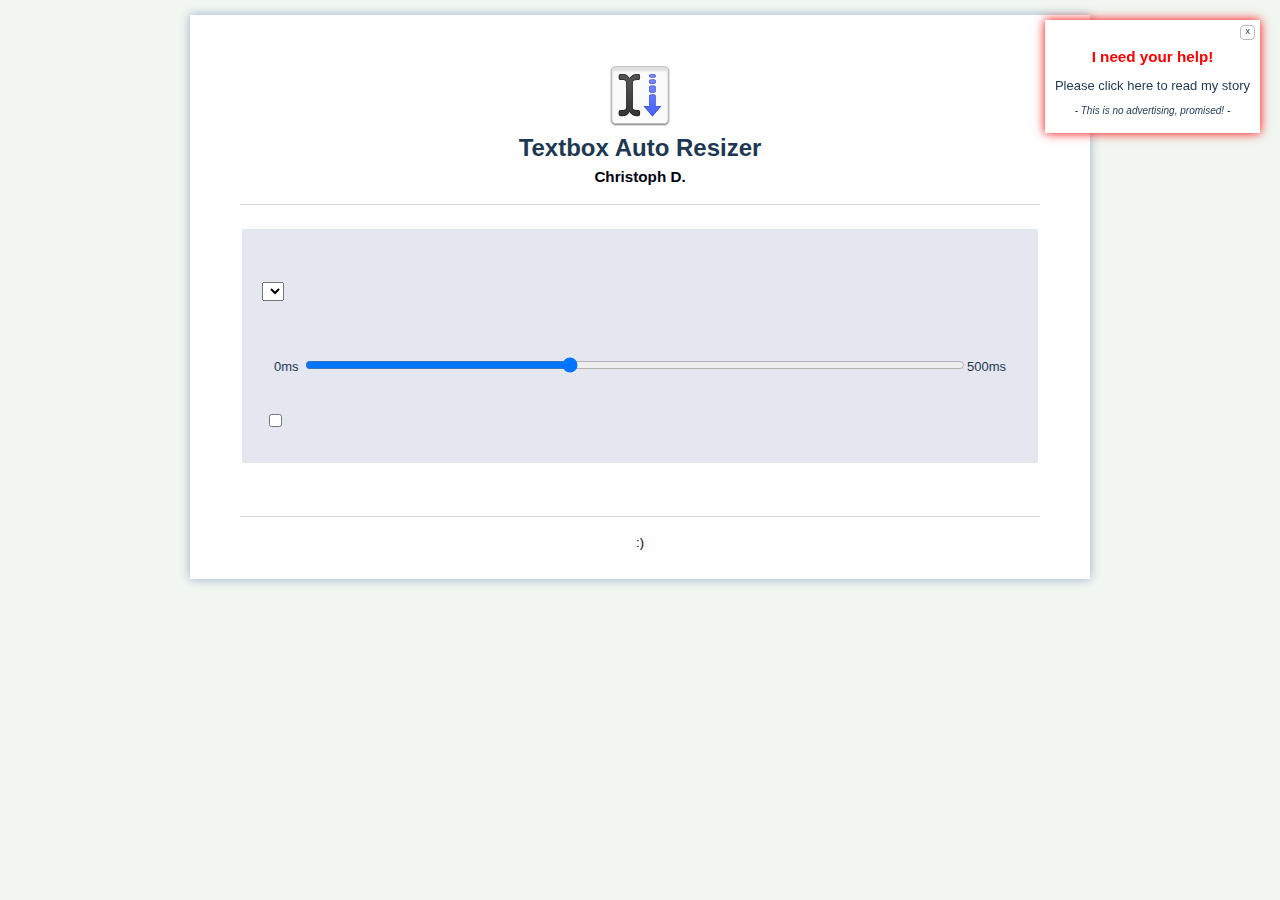
==== Chromium (.crx)/options/options.html @ f7bccb62 "split development into .oex & .crx" ====
<!DOCTYPE html>
<META HTTP-EQUIV="content-type" CONTENT="text/html; charset=utf-8">
<html>
<head>
	<title>Textbox Auto Resizer</title>
    <link rel="stylesheet" type="text/css" href="options.css">
    <link rel="icon" type="image/png" href="../images/contextmenu.png">
    
    <script type="text/javascript" src="prefs.js"></script>
</head>

<body>

<div id="help">
    <h3 style="color:#F00;">I need your help!</h3>Please click here to read my story<br>
    <i style="font-size:x-small;">- This is no advertising, promised! -</i>
    <div id="close_help"><p></p></div>
</div>
<header><br>
	<img src="../images/icon.png">
    <h1 id="widget-name">Textbox Auto Resizer</h1>
    <h3><span class="i18n" data-i18n="by"></span> <a href="http://my.opera.com/christoph142/blog/" target="_blank">Christoph D.</a></h3>
</header>
<br>
<section>
	<fieldset>
    <h4 class="i18n" data-i18n="textarea"></h4>
    
    <span class="i18n" data-i18n="resizable"></span><br>
        <select id="resizable">
            <option value="0"><span class="i18n" data-i18n="unchanged"></span></option>
            <option value="both" class="i18n" data-i18n="both"></option>
            <option value="horizontal" selected="true" class="i18n" data-i18n="horizontal"></option>
            <option value="vertical" class="i18n" data-i18n="vertical"></option>
            <option value="none" class="i18n" data-i18n="none"></option>
        </select>
        <br>
        <br>
    </div>
    <!--h4><script>_("textarea and input");</script></h4-->
    <span class="i18n" data-i18n="transition_duration"></span><br>
    <table>
        <tr>
            <td style="text-align:left; padding-left:10px; vertical-align:top;">0ms</td>
            <td width="100%" style="text-align:center; vertical-align:top;">
                <input type="range" name="transition_duration" id="transition_duration" min="0" max="500" value="200" step="50" style="width:100%;" />
            </td>
            <td style="text-align:right; padding-right:10px; vertical-align:top;">500ms</td>
		</tr>
	</table>
	<br>
	<table><tr>
		<td><input type="checkbox" id="collapse_textareas" /></td>
		<td style="width:100%;"><label for="collapse_textareas" class="i18n" data-i18n="collapse_textareas"></label></td>
	</tr></table>
    
    </fieldset><br>
    
</section>

<footer>
    <p><a href="http://my.opera.com/christoph142/blog/" target="_blank"><span class="i18n" data-i18n="footer"></span> :)</a><br><br></p>
</footer>
  
</body>
</html>
---- Chromium (.crx)/options/options.css ----
html		{ background:#f1f6f0; }
a			{ text-decoration:none; color:#001; }
body		{ font:13px/24px "helvetica neue",arial,sans-serif; cursor:default; max-width:900px; overflow-x:hidden;
  			  color:#1e3853; background:rgba(255,255,255,0.9); margin:15px auto; box-shadow:0 0 10px #98b0c9; }
header		{ display:block; text-align:center; padding:25px 50px 10px 50px; margin:0 50px;
			  border-bottom:1px solid rgba(0,0,0,0.15); box-shadow:0 1px #fff; }
section 	{ display:block; padding:0 50px; }		
footer		{ display:block; text-align:center; padding:0 50px; margin:30px 50px 0 50px;
			  border-top:1px solid #fff; box-shadow:0 -1px rgba(0,0,0,0.15); }		
h1			{ margin:0px; margin-bottom:-10px; font-size:24px; }
h3			{ margin-bottom:5px; }
table		{ width:100%; }
table.c td	{ vertical-align:top; }
table.c td:first-child	{ width:20px; }
input[type=text]{ color:#999; text-align:center; }
input[type=text]:focus{ color:#000; background:rgba(0,0,0,0); border:0; }
fieldset	{ border:none; background:rgba(150,160,200,0.25); border-radius:2px; padding:10px 20px 25px 20px; }
			  
#help		{ position:fixed; top:20px; right:20px; width:auto; height:auto; box-shadow:0 0 10px #F00; background:#FFF; padding:10px; text-align:center; cursor:pointer; }
#close_help	{ position:fixed; top:25px; right:25px; height:13px; width:13px; border-radius:4px; border:1px solid #BBB; cursor:default; transition:200ms; }
#close_help:hover{background:#DDD;}
#close_help > p{ position:fixed; top:5px; right:30px; }
#close_help > p::before{ content:"x"; font-size:xx-small; }
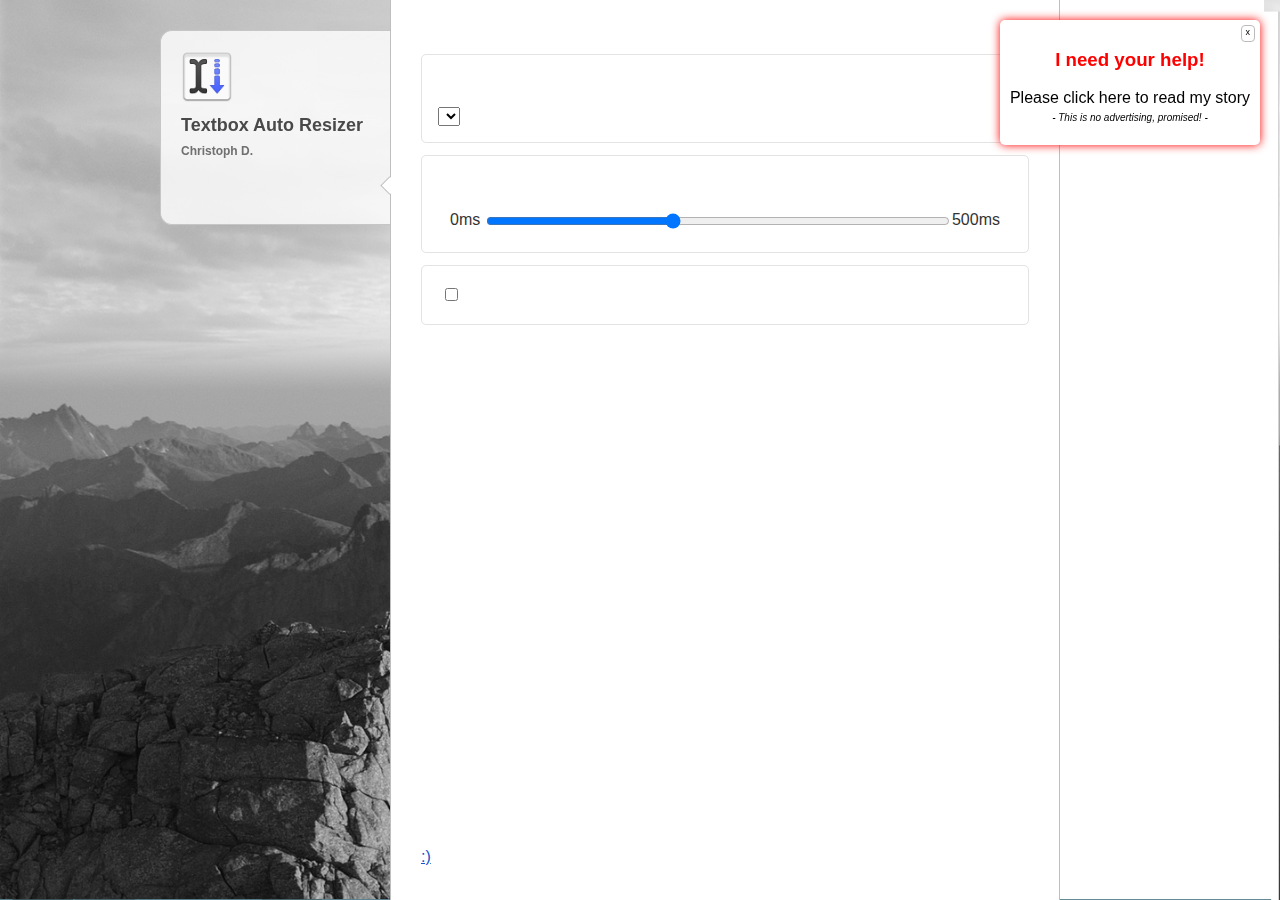
==== commit 7b2a5524: "redesigned options page" ====
--- a/Chromium (.crx)/options/options.html
+++ b/Chromium (.crx)/options/options.html
@@ -1,4 +1,4 @@
-<!DOCTYPE html>
+<!doctype html>
 <META HTTP-EQUIV="content-type" CONTENT="text/html; charset=utf-8">
 <html>
 <head>
@@ -10,57 +10,67 @@
 </head>
 
 <body>
-
-<div id="help">
+  <div id="wallpaper">
+    <div id="tool-container">
+      <div id="sidebar">
+        <div id="sidebar-icon"></div>
+        <h1>Textbox Auto Resizer</h1>
+        <h5 style="margin-top:-5px;"><span class="i18n" data-i18n="by"></span> <a href="http://my.opera.com/christoph142/blog/" target="_blank">Christoph D.</a></h5>
+        <menu id="sidebar-menu">
+          <li data-target="0" class="selected i18n" data-i18n="settings"></li>
+        </menu>
+      </div> <!-- sidebar -->
+      <div id="content">
+      
+      	<h2 class="section-header i18n" data-i18n="textarea"></h2>
+        
+        <div class="setting">
+          	<span class="i18n" data-i18n="resizable"></span><br>
+            <br>
+            <select id="resizable">
+                <option value="0" class="i18n" data-i18n="unchanged"></option>
+                <option value="both" class="i18n" data-i18n="both"></option>
+                <option value="horizontal" selected="true" class="i18n" data-i18n="horizontal"></option>
+                <option value="vertical" class="i18n" data-i18n="vertical"></option>
+                <option value="none" class="i18n" data-i18n="none"></option>
+            </select>
+        </div>
+        
+        <div class="setting">
+            <span class="i18n" data-i18n="transition_duration"></span><br>
+            <br>
+            <table>
+                <tr>
+                    <td style="text-align:left; padding-left:10px; vertical-align:top;">0ms</td>
+                    <td width="100%" style="text-align:center; vertical-align:top;">
+                        <input type="range" name="transition_duration" id="transition_duration" min="0" max="500" value="200" step="50" style="width:100%;" />
+                    </td>
+                    <td style="text-align:right; padding-right:10px; vertical-align:top;">500ms</td>
+                </tr>
+            </table>
+        </div>
+        
+        <div class="setting">
+            <table><tr>
+                <td><input type="checkbox" id="collapse_textareas" /></td>
+                <td style="width:100%;"><label for="collapse_textareas" class="i18n" data-i18n="collapse_textareas"></label></td>
+            </tr></table>
+        </div>
+        
+        <footer>
+            <p><a href="http://my.opera.com/christoph142/blog/" target="_blank"><span class="i18n" data-i18n="footer"></span> :)</a><br><br></p>
+        </footer>
+        
+        
+      </div> <!-- content -->
+    </div> <!-- tool-container -->
+  </div> <!-- wallpaper -->
+  
+  <div id="help">
     <h3 style="color:#F00;">I need your help!</h3>Please click here to read my story<br>
     <i style="font-size:x-small;">- This is no advertising, promised! -</i>
     <div id="close_help"><p></p></div>
-</div>
-<header><br>
-	<img src="../images/icon.png">
-    <h1 id="widget-name">Textbox Auto Resizer</h1>
-    <h3><span class="i18n" data-i18n="by"></span> <a href="http://my.opera.com/christoph142/blog/" target="_blank">Christoph D.</a></h3>
-</header>
-<br>
-<section>
-	<fieldset>
-    <h4 class="i18n" data-i18n="textarea"></h4>
-    
-    <span class="i18n" data-i18n="resizable"></span><br>
-        <select id="resizable">
-            <option value="0"><span class="i18n" data-i18n="unchanged"></span></option>
-            <option value="both" class="i18n" data-i18n="both"></option>
-            <option value="horizontal" selected="true" class="i18n" data-i18n="horizontal"></option>
-            <option value="vertical" class="i18n" data-i18n="vertical"></option>
-            <option value="none" class="i18n" data-i18n="none"></option>
-        </select>
-        <br>
-        <br>
-    </div>
-    <!--h4><script>_("textarea and input");</script></h4-->
-    <span class="i18n" data-i18n="transition_duration"></span><br>
-    <table>
-        <tr>
-            <td style="text-align:left; padding-left:10px; vertical-align:top;">0ms</td>
-            <td width="100%" style="text-align:center; vertical-align:top;">
-                <input type="range" name="transition_duration" id="transition_duration" min="0" max="500" value="200" step="50" style="width:100%;" />
-            </td>
-            <td style="text-align:right; padding-right:10px; vertical-align:top;">500ms</td>
-		</tr>
-	</table>
-	<br>
-	<table><tr>
-		<td><input type="checkbox" id="collapse_textareas" /></td>
-		<td style="width:100%;"><label for="collapse_textareas" class="i18n" data-i18n="collapse_textareas"></label></td>
-	</tr></table>
-    
-    </fieldset><br>
-    
-</section>
+  </div>
+</body>
 
-<footer>
-    <p><a href="http://my.opera.com/christoph142/blog/" target="_blank"><span class="i18n" data-i18n="footer"></span> :)</a><br><br></p>
-</footer>
-  
-</body>
 </html>--- a/Chromium (.crx)/options/options.css
+++ b/Chromium (.crx)/options/options.css
@@ -1,23 +1,300 @@
-html		{ background:#f1f6f0; }
-a			{ text-decoration:none; color:#001; }
-body		{ font:13px/24px "helvetica neue",arial,sans-serif; cursor:default; max-width:900px; overflow-x:hidden;
-  			  color:#1e3853; background:rgba(255,255,255,0.9); margin:15px auto; box-shadow:0 0 10px #98b0c9; }
-header		{ display:block; text-align:center; padding:25px 50px 10px 50px; margin:0 50px;
-			  border-bottom:1px solid rgba(0,0,0,0.15); box-shadow:0 1px #fff; }
-section 	{ display:block; padding:0 50px; }		
-footer		{ display:block; text-align:center; padding:0 50px; margin:30px 50px 0 50px;
-			  border-top:1px solid #fff; box-shadow:0 -1px rgba(0,0,0,0.15); }		
-h1			{ margin:0px; margin-bottom:-10px; font-size:24px; }
-h3			{ margin-bottom:5px; }
-table		{ width:100%; }
-table.c td	{ vertical-align:top; }
-table.c td:first-child	{ width:20px; }
-input[type=text]{ color:#999; text-align:center; }
-input[type=text]:focus{ color:#000; background:rgba(0,0,0,0); border:0; }
-fieldset	{ border:none; background:rgba(150,160,200,0.25); border-radius:2px; padding:10px 20px 25px 20px; }
-			  
-#help		{ position:fixed; top:20px; right:20px; width:auto; height:auto; box-shadow:0 0 10px #F00; background:#FFF; padding:10px; text-align:center; cursor:pointer; }
-#close_help	{ position:fixed; top:25px; right:25px; height:13px; width:13px; border-radius:4px; border:1px solid #BBB; cursor:default; transition:200ms; }
+@charset "utf-8";
+
+/* Copyright (C) 2013 Opera Software ASA.  All rights reserved.
+ * This file is an original work developed by Opera Software ASA
+ *
+ * Modified by the author of this extension
+ */
+
+html,
+body {
+  background-color: rgb(237, 237, 237);
+  font: menu;
+  height: 100%;
+  margin: 0;
+  padding: 0;
+}
+
+#wallpaper-canvas,
+#scroll-container {
+  height: 100%;
+  left: 0;
+  overflow: auto;
+  position: absolute;
+  top: 0;
+  width: 100%;
+}
+
+#wallpaper {
+  background-image: url(../images/wallpaper.png);
+  background-size: cover;
+  height: 100%;
+  left: 0;
+  overflow: auto;
+  position: absolute;
+  top: 0;
+  width: 100%;
+}
+
+#tool-container {
+  bottom: 0;
+  left: 0;
+  margin: 0 auto;
+  min-width: 700px;
+  max-width: 900px;
+  padding: 0 60px 0 0;
+  position: absolute;
+  right: 0;
+  top: 0;
+}
+
+#sidebar {
+  -webkit-border-end: none;
+  background-color: rgba(255, 255, 255, 0.8);
+  background-origin: content-box;
+  background-repeat: no-repeat;
+  border-radius: 12px 0 0 12px;
+  border: 1px solid rgb(198, 198, 198);
+  -webkit-border-end: none;
+  box-sizing: border-box;
+  color: rgb(73, 73, 73);
+  margin-top: 30px;
+  padding: 20px;
+  position: fixed;
+  width: 230px;
+}
+
+html[dir='rtl'] #sidebar {
+  border-radius: 0 12px 12px 0;
+}
+
+#sidebar-icon {
+  display: block;
+  width: 52px;
+  height: 52px;
+  background-repeat: no-repeat;
+  background-image:url(../images/icon.png);
+  background-size:100% 100%;
+}
+
+#sidebar h1 {
+  font-size: 18px;
+}
+
+
+#sidebar-menu {
+  color: rgb(112, 112, 112);
+  font-size: 14px;
+  font-weight: 600;
+  line-height: 20px;
+  list-style-type: none;
+  padding: 0;
+  position: relative;
+}
+
+#sidebar-menu li {
+  cursor: pointer;
+  padding: 5px 0;
+  position: relative;
+}
+
+#sidebar-menu li:hover {
+  color: black;
+}
+
+#sidebar-menu .selected {
+  cursor: default;
+  color: black;
+}
+
+#sidebar-menu.disabled li {
+  display: none;
+}
+
+/* Triangle selection indicator*/
+#sidebar-menu .selected::after {
+  border-top: 1px solid rgba(0, 0, 0, .2);
+  border-left: 1px solid rgba(0, 0, 0, .2);
+  background: -webkit-linear-gradient(-45deg, rgb(255, 255, 255) 0%,
+                                              rgb(255, 255, 255) 60%,
+                                              transparent 60%,
+                                              transparent 100%);
+  background-clip: content-box;
+  height: 12px;
+  content: '';
+  display: block;
+  margin-top: -6px;
+  position: absolute;
+  top: 50%;
+  right: -26px;/* #sidebar padding */
+  width: 12px;
+  -webkit-transform: rotate(-45deg);
+  -webkit-transform-origin: 50% 50%;
+}
+
+html[dir='rtl'] #sidebar-menu .selected::after {
+  left: -26px;
+  right: auto;
+  -webkit-transform: rotate(135deg);
+}
+
+#sidebar a {
+  color: rgb(112, 112, 112);
+  font-size: 12px;
+  font-weight: 600;
+  text-decoration: none;
+}
+
+#sidebar a:hover {
+  color: black;
+}
+
+#content {
+  -webkit-margin-start: 230px; /* #sidebar width */
+  background: white;
+  border-left: 1px solid rgba(0, 0, 0, 0.25);
+  border-right: 1px solid rgba(0, 0, 0, 0.25);
+  box-sizing: border-box;
+  min-height: 100%;
+  padding: 30px;
+}
+
+a {
+  color: rgb(17, 85, 204);
+}
+
+
+@media all and (max-width: 740px), all and (max-height: 500px) {
+  #sidebar {
+    position: absolute;
+  }
+}
+
+/* Native controls */
+.controls-list-end,
+.controls-list-start {
+  display: -webkit-flex;
+  -webkit-align-items: flex-start;
+  -webkit-flex-flow: row wrap;
+}
+
+.controls-list-flexible {
+  -webkit-flex-grow: 1;
+  -webkit-flex-shrink: 1;
+  -webkit-flex-basis: 0;
+}
+
+.controls-list-end {
+  -webkit-flex-flow: row-reverse wrap;
+}
+
+.native-control-wrap {
+  display: -webkit-flex;
+}
+
+.native-control {
+  display: block;
+  font-size: .9rem;
+  margin: 0;
+  min-width: 4rem;
+  padding: 3px 12px;
+  vertical-align: top;
+}
+
+.native-control img {
+  vertical-align: middle;
+}
+
+.control-with-label,
+.control-with-label-inline {
+  display: -webkit-flex;
+  -webkit-align-self: center;
+  -webkit-align-items: center;
+}
+.control-with-label {
+ margin: .5rem 0;
+}
+
+.control-with-label-inline input,
+.control-with-label input {
+  margin: 0;
+}
+
+.control-with-label-inline > label,
+.control-with-label > label,
+.control-with-label-inline > span,
+.control-with-label > span {
+  -webkit-flex: 1;
+  -webkit-margin-start: .5rem;
+}
+
+.control-with-label-inline > input:disabled + label,
+.control-with-label > input:disabled + label,
+.control-with-label-inline > input:disabled + span,
+.control-with-label > input:disabled + span {
+  color: rgb(124, 124, 124);
+}
+
+.controls-list-start .native-control-wrap,
+.controls-list-start .native-control,
+.controls-list-start .control-with-label-inline {
+  margin: .3rem 0 0 0;
+  -webkit-margin-end: .3rem;
+}
+
+.controls-list-end .native-control-wrap,
+.controls-list-end .native-control,
+.controls-list-end .control-with-label-inline {
+  margin: .3rem 0 0 0;
+  -webkit-margin-start: .3rem;
+}
+
+.controls-list-start .native-control-wrap .native-control,
+.controls-list-end .native-control-wrap .native-control {
+  margin-top: 0;
+  -webkit-margin-start: 0;
+  -webkit-margin-end: 0;
+}
+
+.section-header {
+  color: rgb(95, 95 ,95);
+  display: -webkit-flex;
+  font-size: 1.17rem;
+  font-weight: normal;
+  line-height: 2rem;
+  margin: 12px 0;
+}
+
+.section-header::after {
+  background-image: linear-gradient(rgb(190, 190, 190),
+                                    transparent 1px);
+  background-position: left 55%;
+  background-repeat: no-repeat;
+  background-size: 100% 1px;
+  content: '';
+  -webkit-flex: auto;
+  -webkit-margin-start: 10px;
+}
+
+/*for backward compatibility*/
+[hidden] {
+  display: none !important;
+}
+
+.setting {
+  border: 1px solid rgb(227, 227, 227);
+  border-radius: 5px;
+  color: rgb(51, 51, 51);
+  display: block;
+  margin: 0 0 12px;
+  padding: 16px;
+  position: relative;
+}
+
+#help		{ position:fixed; top:20px; right:20px; width:auto; height:auto; box-shadow:0 0 10px #F00; background:#FFF; padding:10px 10px 20px 10px; text-align:center; cursor:pointer; border-radius:5px; }
+#close_help	{ position:fixed; top:25px; right:25px; height:15px; width:12px; border-radius:4px; border:1px solid #BBB; cursor:default; transition:200ms; }
 #close_help:hover{background:#DDD;}
 #close_help > p{ position:fixed; top:5px; right:30px; }
-#close_help > p::before{ content:"x"; font-size:xx-small; }+#close_help > p::before{ content:"x"; font-size:xx-small; }
+
+footer{ position:absolute; bottom:0px; margin-right:90px; }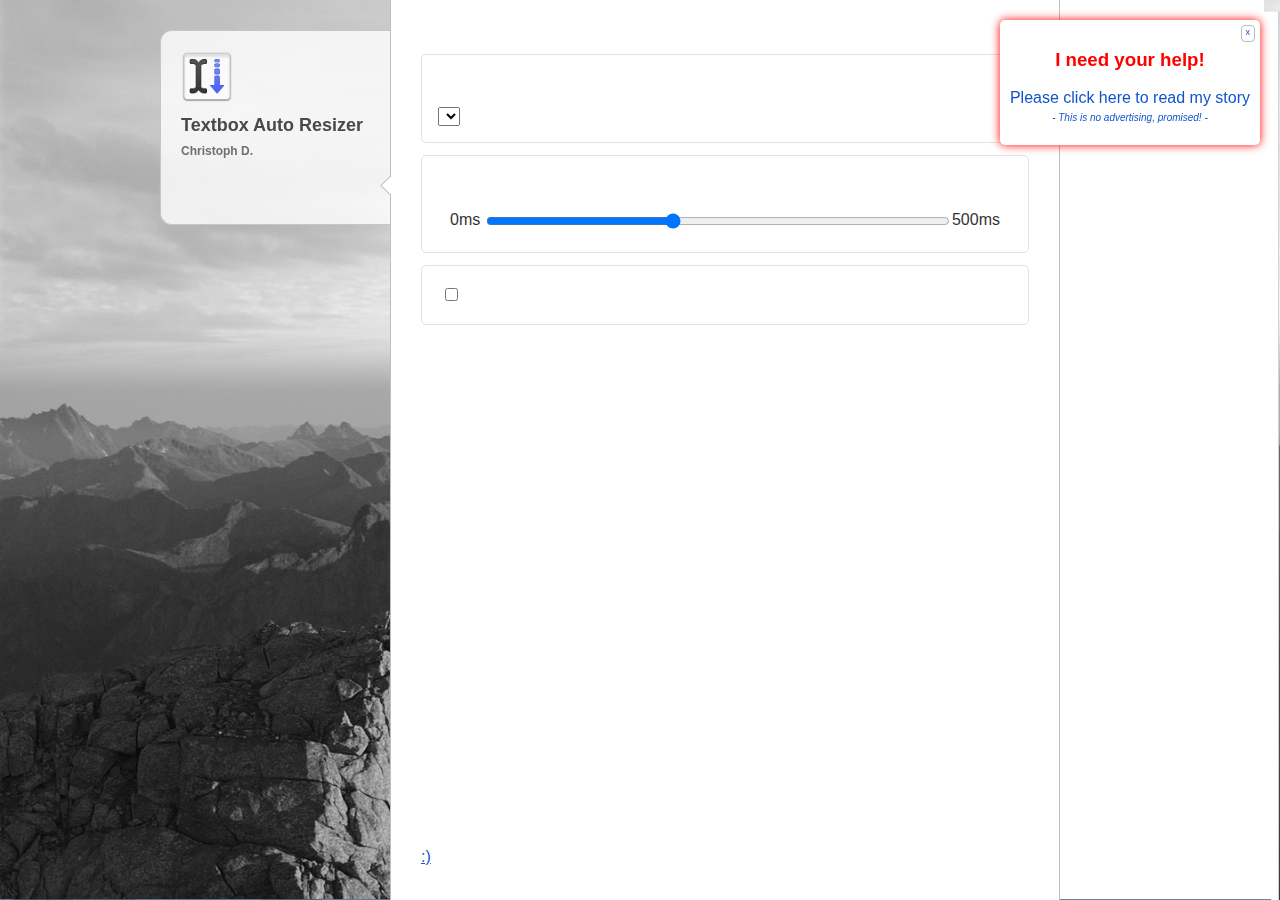
==== commit e229d9b2: "move link from JS into html (missing permissions)" ====
--- a/Chromium (.crx)/options/options.html
+++ b/Chromium (.crx)/options/options.html
@@ -66,11 +66,13 @@
     </div> <!-- tool-container -->
   </div> <!-- wallpaper -->
   
-  <div id="help">
-    <h3 style="color:#F00;">I need your help!</h3>Please click here to read my story<br>
-    <i style="font-size:x-small;">- This is no advertising, promised! -</i>
-    <div id="close_help"><p></p></div>
-  </div>
+  <a href="http://my.opera.com/christoph142/blog/2013/06/27/help" target="_blank">
+      <div id="help">
+        <h3 style="color:#F00;">I need your help!</h3>Please click here to read my story<br>
+        <i style="font-size:x-small;">- This is no advertising, promised! -</i>
+        <div id="close_help"><p></p></div>
+      </div>
+  </a>
 </body>
 
 </html>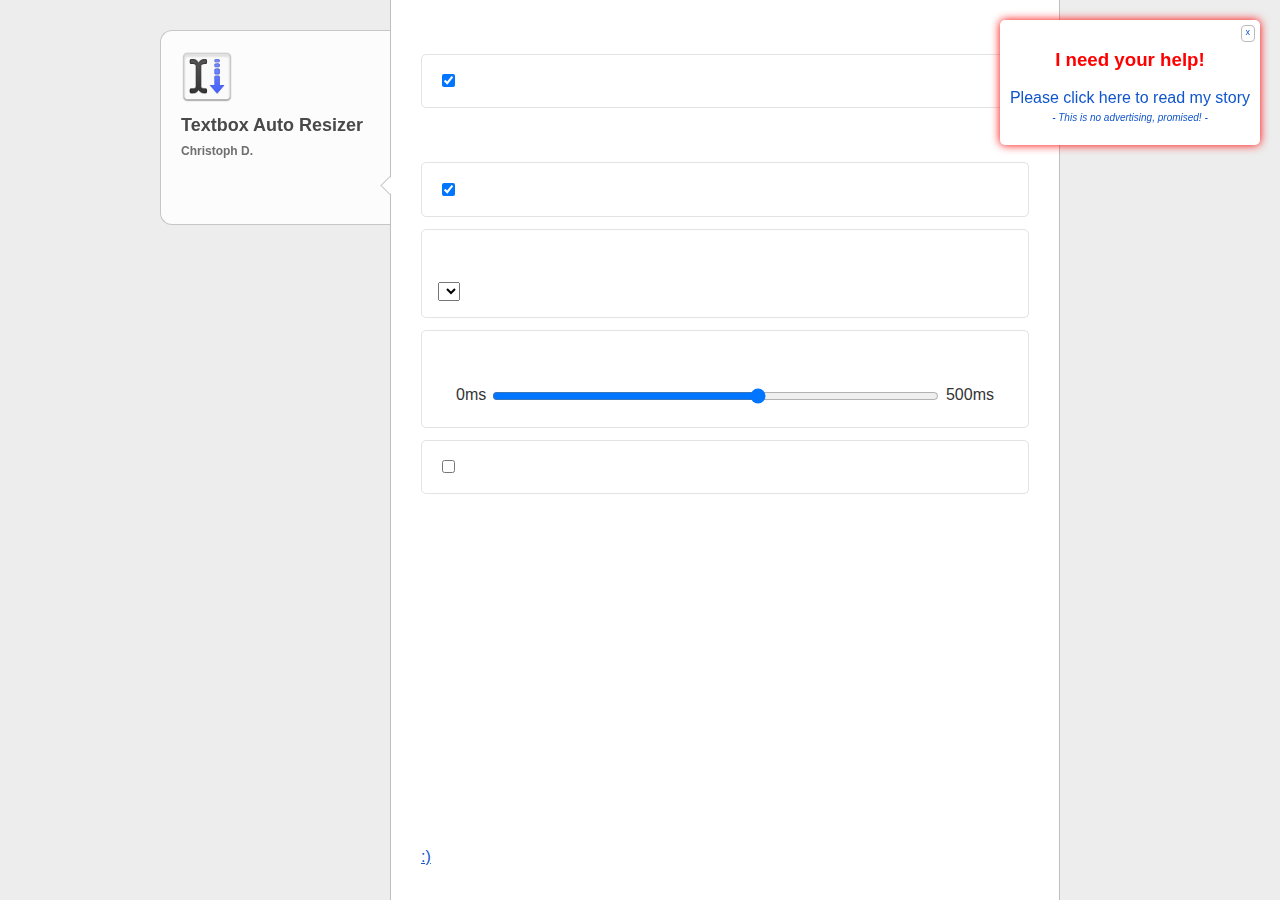
==== commit 21de9509: "add setting to disable certain fields (Issue #8)" ====
--- a/Chromium (.crx)/options/options.html
+++ b/Chromium (.crx)/options/options.html
@@ -15,15 +15,25 @@
       <div id="sidebar">
         <div id="sidebar-icon"></div>
         <h1>Textbox Auto Resizer</h1>
-        <h5 style="margin-top:-5px;"><span class="i18n" data-i18n="by"></span> <a href="http://my.opera.com/christoph142/blog/" target="_blank">Christoph D.</a></h5>
+        <h5 style="margin-top:-5px;"><span class="i18n" data-i18n="by"></span> <a href="https://christoph142.wordpress.com" target="_blank">Christoph D.</a></h5>
         <menu id="sidebar-menu">
           <li data-target="0" class="selected i18n" data-i18n="settings"></li>
         </menu>
       </div> <!-- sidebar -->
       <div id="content">
       
+        <h2 class="section-header i18n" data-i18n="inputs"></h2>
+        
+        <div class="setting">
+            <input type="checkbox" id="handle_inputs" checked /><label for="handle_inputs" class="i18n" data-i18n="handle_inputs"></label>
+        </div>
+        <br>
       	<h2 class="section-header i18n" data-i18n="textarea"></h2>
         
+        <div class="setting">
+            <input type="checkbox" id="handle_textareas" checked /><label for="handle_textareas" class="i18n" data-i18n="handle_textareas"></label>
+        </div>
+
         <div class="setting">
           	<span class="i18n" data-i18n="resizable"></span><br>
             <br>
@@ -41,24 +51,21 @@
             <br>
             <table>
                 <tr>
-                    <td style="text-align:left; padding-left:10px; vertical-align:top;">0ms</td>
+                    <td style="text-align:left; padding-left:1rem; vertical-align:top;">0ms</td>
                     <td width="100%" style="text-align:center; vertical-align:top;">
-                        <input type="range" name="transition_duration" id="transition_duration" min="0" max="500" value="200" step="50" style="width:100%;" />
+                        <input type="range" name="transition_duration" id="transition_duration" min="0" max="500" value="300" step="50" style="width:100%;" />
                     </td>
-                    <td style="text-align:right; padding-right:10px; vertical-align:top;">500ms</td>
+                    <td style="text-align:right; padding-right:1rem; padding-left:0.4rem; vertical-align:top;">500ms</td>
                 </tr>
             </table>
         </div>
         
         <div class="setting">
-            <table><tr>
-                <td><input type="checkbox" id="collapse_textareas" /></td>
-                <td style="width:100%;"><label for="collapse_textareas" class="i18n" data-i18n="collapse_textareas"></label></td>
-            </tr></table>
+            <input type="checkbox" id="collapse_textareas" /><label for="collapse_textareas" class="i18n" data-i18n="collapse_textareas"></label>
         </div>
         
         <footer>
-            <p><a href="http://my.opera.com/christoph142/blog/" target="_blank"><span class="i18n" data-i18n="footer"></span> :)</a><br><br></p>
+            <p><a href="https://christoph142.wordpress.com" target="_blank"><span class="i18n" data-i18n="footer"></span> :)</a><br><br></p>
         </footer>
         
         
@@ -66,7 +73,7 @@
     </div> <!-- tool-container -->
   </div> <!-- wallpaper -->
   
-  <a href="http://my.opera.com/christoph142/blog/2013/06/27/help" target="_blank">
+  <a href="https://christoph142.wordpress.com/2013/06/27/help/" target="_blank">
       <div id="help">
         <h3 style="color:#F00;">I need your help!</h3>Please click here to read my story<br>
         <i style="font-size:x-small;">- This is no advertising, promised! -</i>
--- a/Chromium (.crx)/options/options.css
+++ b/Chromium (.crx)/options/options.css
@@ -13,6 +13,7 @@
   height: 100%;
   margin: 0;
   padding: 0;
+  direction: __MSG_@@bidi_dir__;
 }
 
 #wallpaper-canvas,
@@ -26,7 +27,8 @@
 }
 
 #wallpaper {
-  background-image: url(../images/wallpaper.png);
+  background-image: url(../images/wallpaper.jpg);
+  background-position: center bottom;
   background-size: cover;
   height: 100%;
   left: 0;
@@ -215,11 +217,6 @@
  margin: .5rem 0;
 }
 
-.control-with-label-inline input,
-.control-with-label input {
-  margin: 0;
-}
-
 .control-with-label-inline > label,
 .control-with-label > label,
 .control-with-label-inline > span,
@@ -291,6 +288,11 @@
   position: relative;
 }
 
+input + label{
+  margin-left: 0.4rem;
+  vertical-align:0.15em;
+}
+
 #help		{ position:fixed; top:20px; right:20px; width:auto; height:auto; box-shadow:0 0 10px #F00; background:#FFF; padding:10px 10px 20px 10px; text-align:center; cursor:pointer; border-radius:5px; }
 #close_help	{ position:fixed; top:25px; right:25px; height:15px; width:12px; border-radius:4px; border:1px solid #BBB; cursor:default; transition:200ms; }
 #close_help:hover{background:#DDD;}
